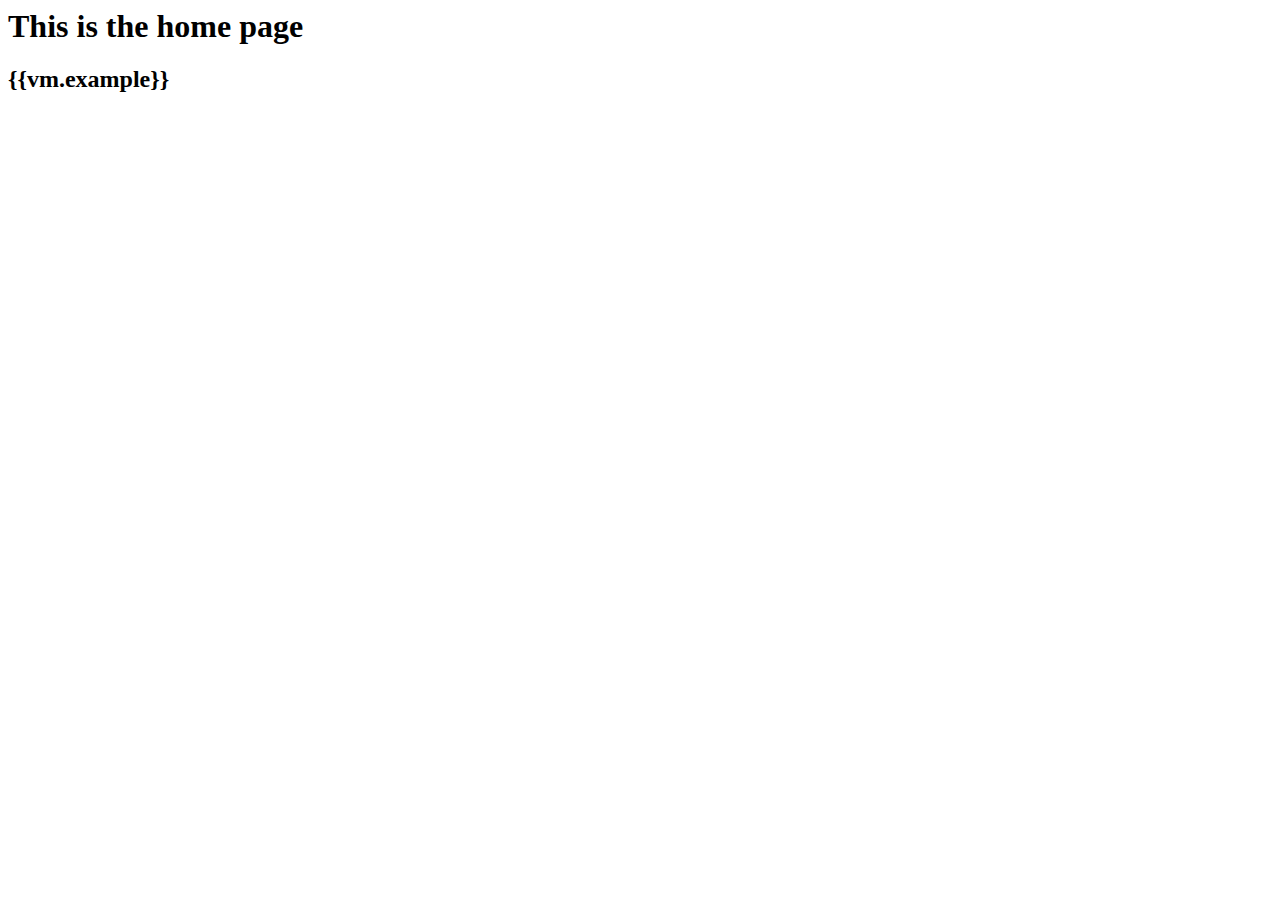
==== AngularWebApplication/Modules/Home/HomeView.html @ a3277fec "Add project files." ====
﻿
<body ng-controller="HomeController as vm">
<div class="panel col-lg-3 panel-style">
    <div class="panel-body ">
        <h1>This is the home page</h1>
        <h2>{{vm.example}}</h2>
    </div>
</div>
    

</body>
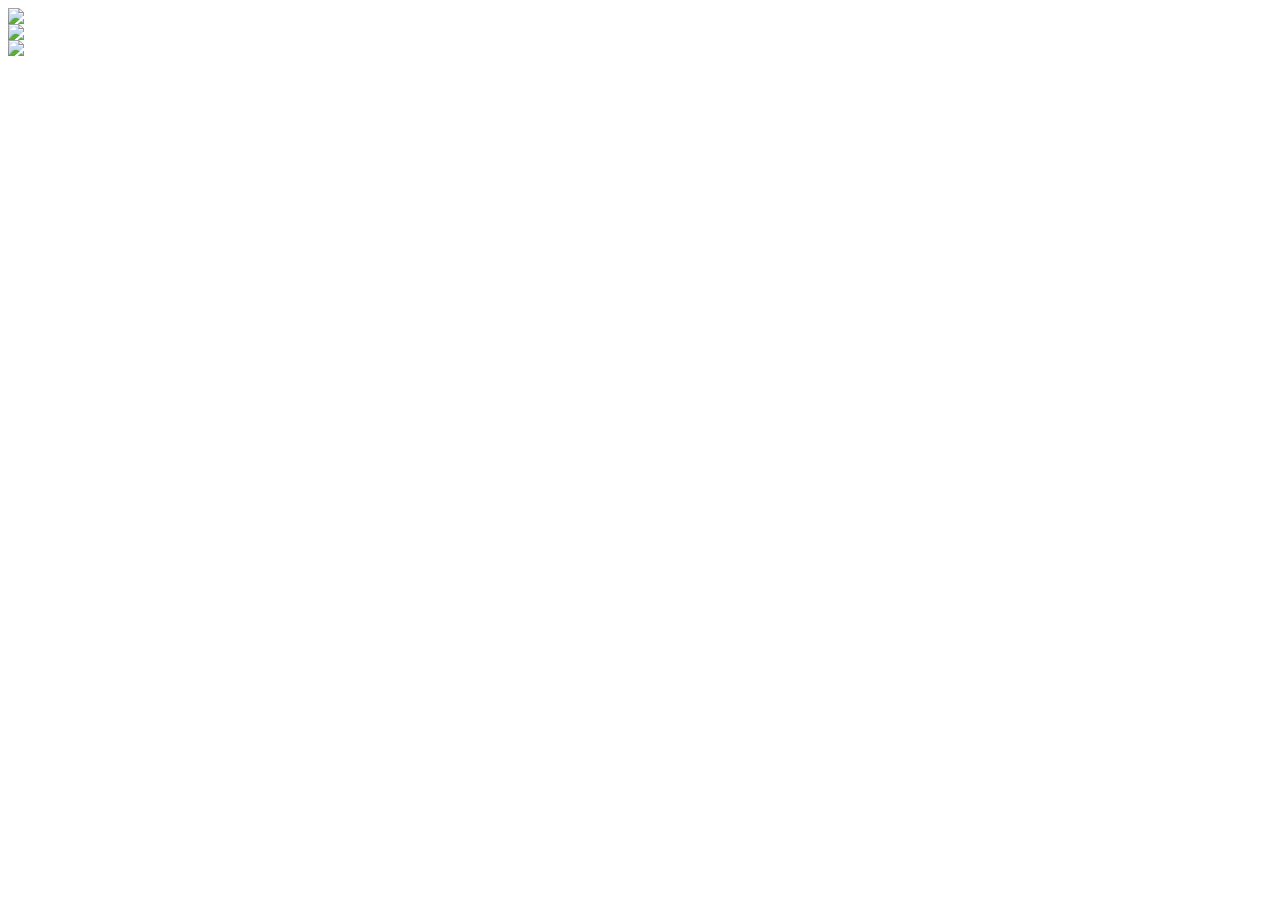
==== commit fa02e754: "PHP Backend Development" ====
--- a/AngularWebApplication/Modules/Home/HomeView.html
+++ b/AngularWebApplication/Modules/Home/HomeView.html
@@ -1,10 +1,20 @@
 ﻿
 <body ng-controller="HomeController as vm">
-<div class="panel col-lg-3 panel-style">
-    <div class="panel-body ">
-        <h1>This is the home page</h1>
-        <h2>{{vm.example}}</h2>
+<div class="col-lg-12 bodypadding">
+    
+    <div class="col-lg-6">
+        <img src="/Images/toys.jpeg" class="img-responsive" />
     </div>
+    
+    <div class="col-lg-6">
+        <div class="col-lg-12">
+            <img src="/Images/electronics.jpeg" class="home-page-med"/>
+        </div>
+        <div class="col-lg-12 ">
+            <img src="/Images/furniture.jpeg" class="home-page-med"/>
+        </div>
+    </div>
+    
 </div>
     
 
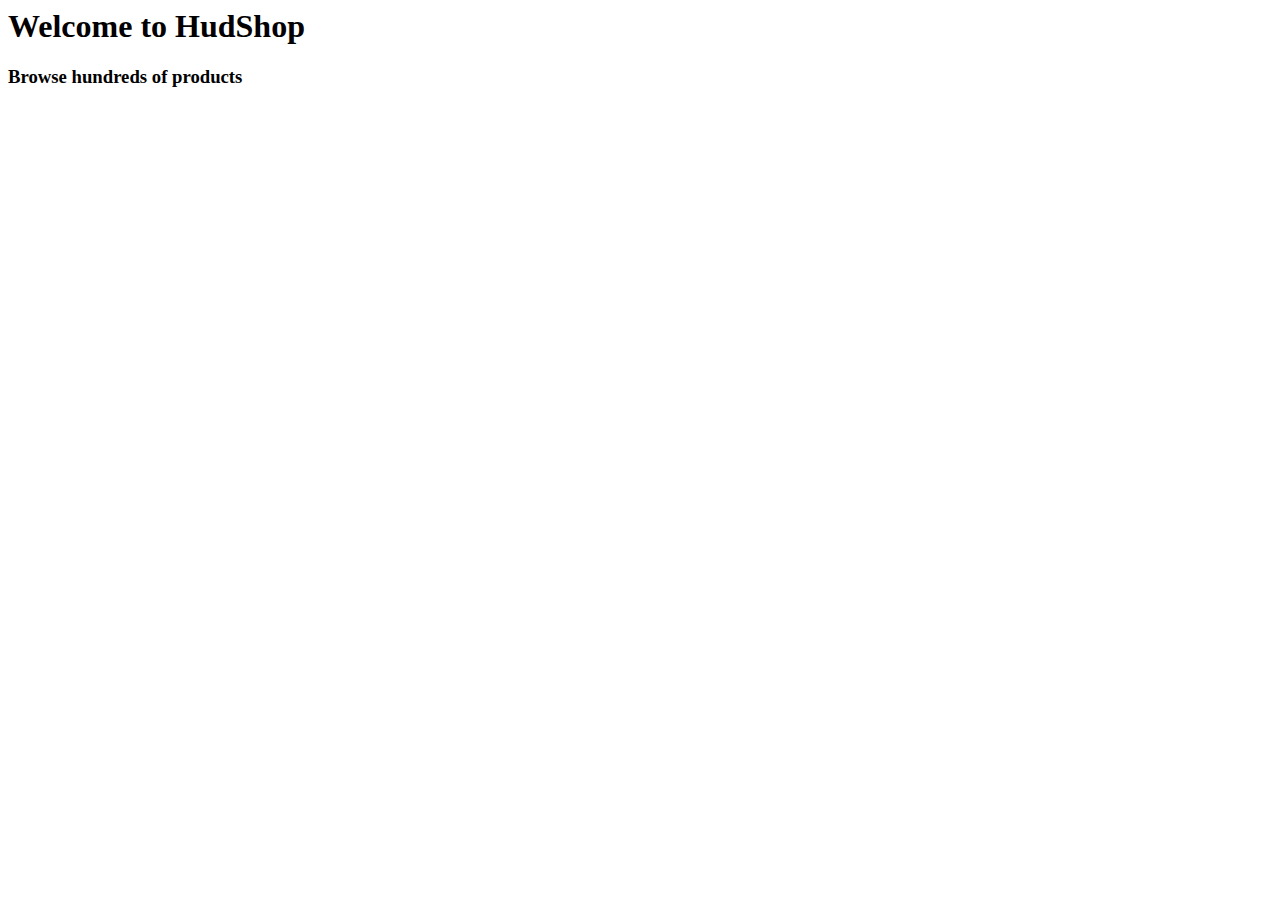
==== commit 3ddc280e: "Further PHP Implementation" ====
--- a/AngularWebApplication/Modules/Home/HomeView.html
+++ b/AngularWebApplication/Modules/Home/HomeView.html
@@ -2,17 +2,9 @@
 <body ng-controller="HomeController as vm">
 <div class="col-lg-12 bodypadding">
     
-    <div class="col-lg-6">
-        <img src="/Images/toys.jpeg" class="img-responsive" />
-    </div>
-    
-    <div class="col-lg-6">
-        <div class="col-lg-12">
-            <img src="/Images/electronics.jpeg" class="home-page-med"/>
-        </div>
-        <div class="col-lg-12 ">
-            <img src="/Images/furniture.jpeg" class="home-page-med"/>
-        </div>
+    <div class="panel-body panel-style">
+        <h1>Welcome to HudShop</h1>
+        <h3>Browse hundreds of products</h3>
     </div>
     
 </div>
